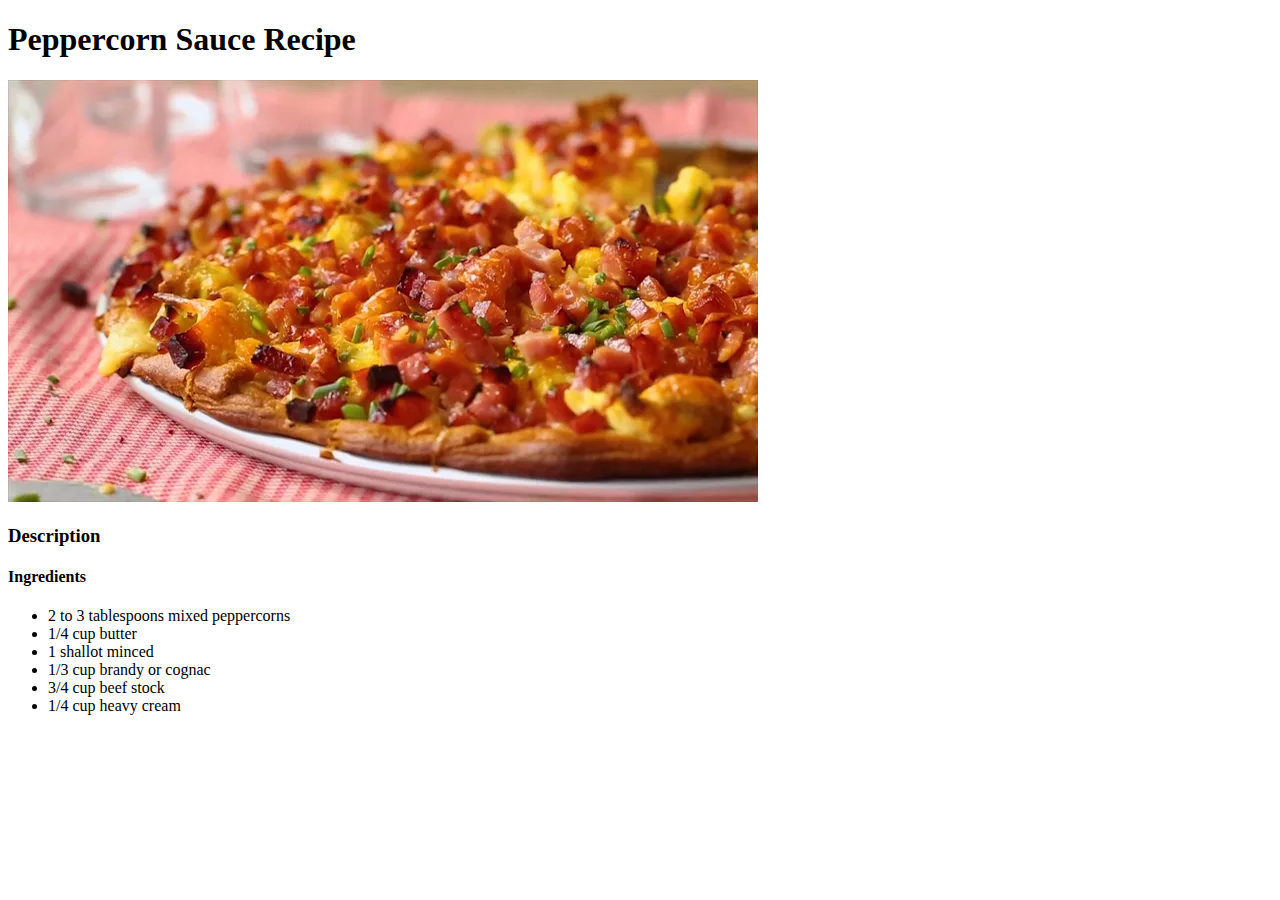
==== recipes/peppercornsauce.html @ cd755b36 "Add contents in the peppercorn sauce recipe page with ordered and unordered list" ====
<!DOCTYPE html>
<html>
<head>
    <meta charset="utf-8" />
    <title>Sauce Recipe</title>
</head>
<body>
    <h1>Peppercorn Sauce Recipe</h1>
    <img src="pizza.webp" alt="Pizza">
    <h3>Description</h3>
    <h4>Ingredients</h4>
    <ul>
        <li>2 to 3 tablespoons mixed peppercorns</li>
        <li>1/4 cup butter</li>
        <li>1 shallot minced</li>
        <li>1/3 cup brandy or cognac</li>
        <li>3/4 cup beef stock</li>
        <li>1/4 cup heavy cream</li>
    </ul>
</body>
</html>
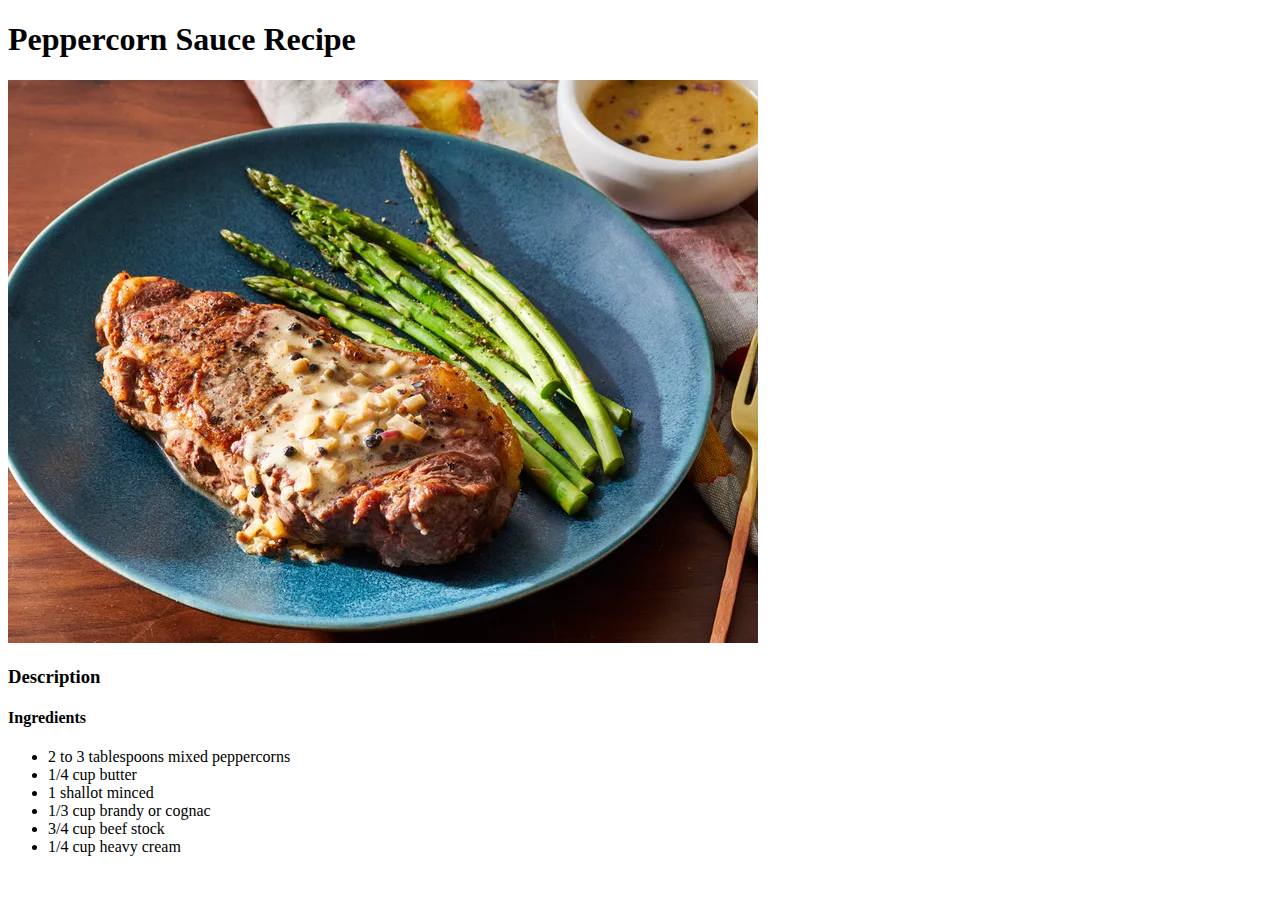
==== commit cd03a2ed: "Fix issue in peppercornsauce.html where pizza photo showing instead of peppercorn sauce" ====
--- a/recipes/peppercornsauce.html
+++ b/recipes/peppercornsauce.html
@@ -6,7 +6,7 @@
 </head>
 <body>
     <h1>Peppercorn Sauce Recipe</h1>
-    <img src="pizza.webp" alt="Pizza">
+    <img src="peppercornsauce.webp" alt="Pizza">
     <h3>Description</h3>
     <h4>Ingredients</h4>
     <ul>
